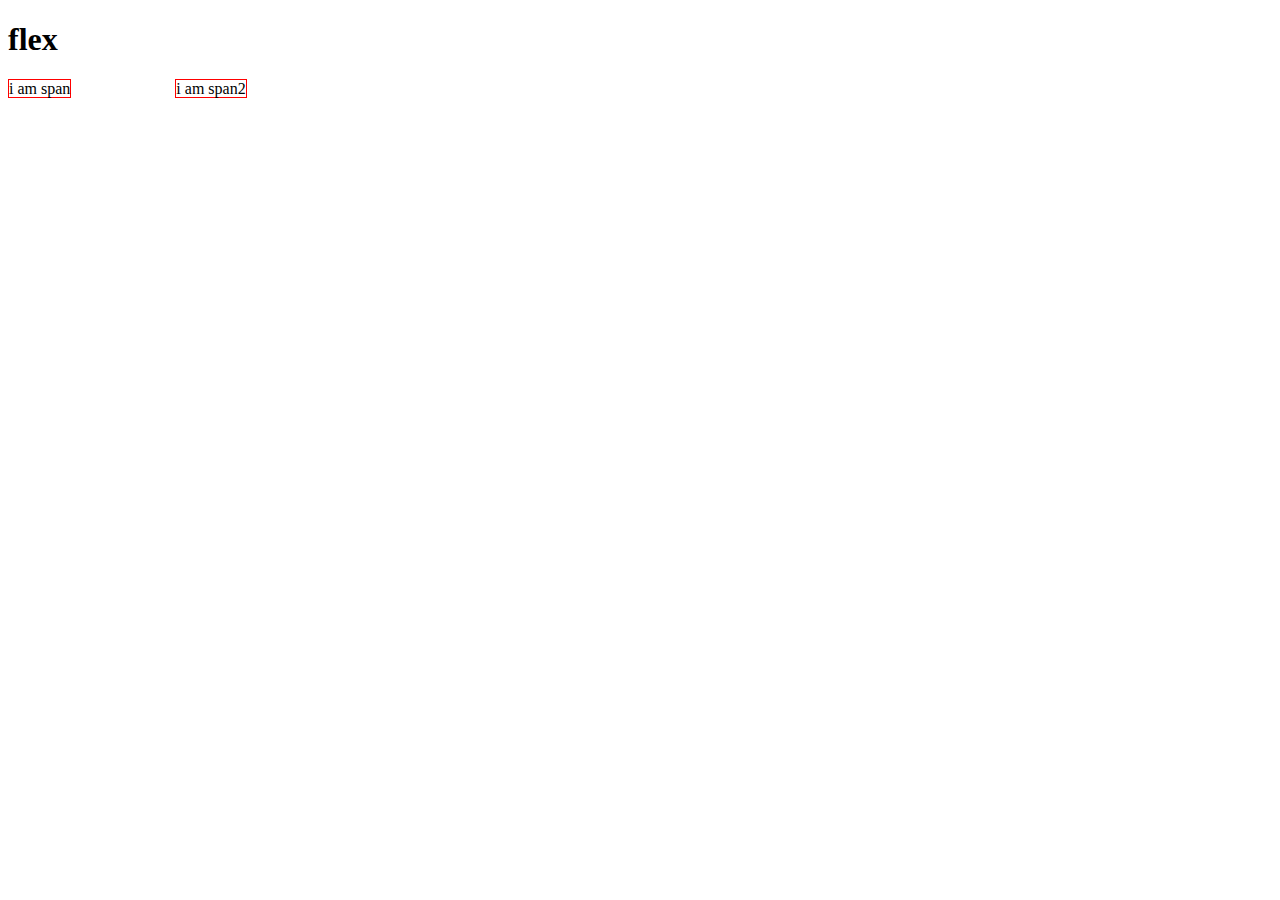
==== css-core/flex/index.html @ 50d5b7a2 "update" ====
<!DOCTYPE html>
<html lang="en">
<head>
    <meta charset="UTF-8">
    <meta http-equiv="X-UA-Compatible" content="IE=edge">
    <meta name="viewport" content="width=device-width, initial-scale=1.0">
    <title>Document</title>

  <link rel="stylesheet" href="index.css">

</head>
<body>
    
  <h1>flex</h1>
  
  <span class="footer1">i am span</span>
  <span class="footer2">i am span2</span>

</body>
</html>
---- css-core/flex/index.css ----
.footer1{
    border: 1px solid red;
    margin-right: 50px;
}

.footer2{
    border: 1px solid red;
    margin-left: 50px;
}
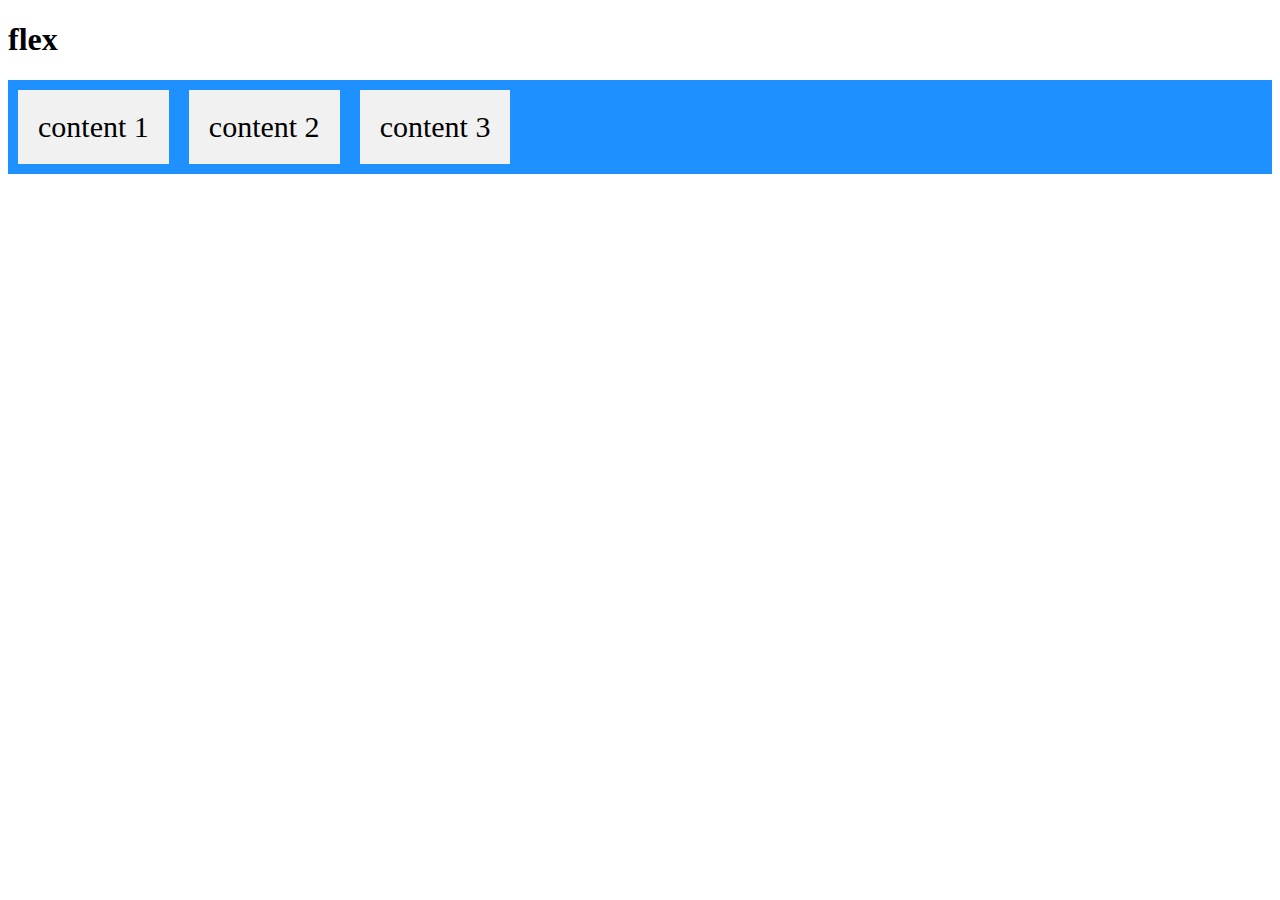
==== commit 8033f28a: "update" ====
--- a/css-core/flex/index.html
+++ b/css-core/flex/index.html
@@ -13,8 +13,11 @@
     
   <h1>flex</h1>
   
-  <span class="footer1">i am span</span>
-  <span class="footer2">i am span2</span>
+  <div class="flex-container">
+      <div>content 1</div>
+      <div>content 2</div>
+      <div>content 3</div>
+  </div>
 
 </body>
 </html>--- a/css-core/flex/index.css
+++ b/css-core/flex/index.css
@@ -1,10 +1,12 @@
 
-.footer1{
-    border: 1px solid red;
-    margin-right: 50px;
+.flex-container{
+    display: flex;
+    background-color: DodgerBlue;
 }
 
-.footer2{
-    border: 1px solid red;
-    margin-left: 50px;
+.flex-container > div{
+  background-color: #f1f1f1;
+  margin: 10px;
+  padding: 20px;
+  font-size: 30px;
 }